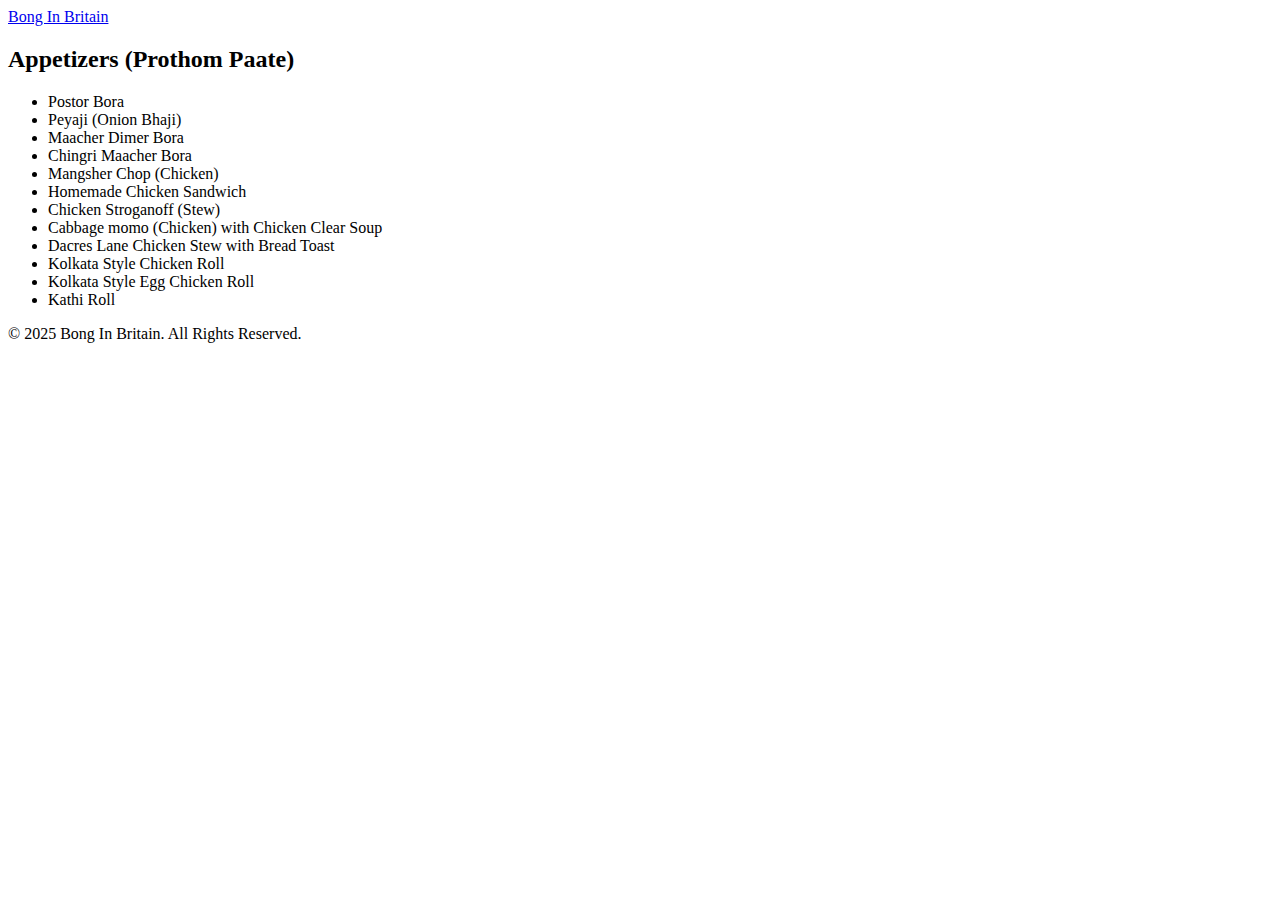
==== appetizers.html @ 783c43e0 "Add files via upload" ====
<!DOCTYPE html>
<html lang="en">
<head>
  <meta charset="UTF-8">
  <meta name="viewport" content="width=device-width, initial-scale=1.0">
  <title>Appetizers | Bong In Britain</title>
  <link rel="stylesheet" href="style_categories.css">
</head>
<body>
  <nav class="navbar navbar-expand-lg navbar-dark bg-danger">
    <div class="container">
      <a class="navbar-brand" href="index.html">Bong In Britain</a>
    </div>
  </nav>

  <div class="container py-5">
    <h2>Appetizers (Prothom Paate)</h2>
    <ul>
      <li>Postor Bora</li>
      <li>Peyaji (Onion Bhaji)</li>
      <li>Maacher Dimer Bora</li>
      <li>Chingri Maacher Bora</li>
      <li>Mangsher Chop (Chicken)</li>
      <li>Homemade Chicken Sandwich</li>
      <li>Chicken Stroganoff (Stew)</li>
      <li>Cabbage momo (Chicken) with Chicken Clear Soup</li>
      <li>Dacres Lane Chicken Stew with Bread Toast</li>
      <li>Kolkata Style Chicken Roll</li>
      <li>Kolkata Style Egg Chicken Roll</li>
      <li>Kathi Roll</li>
    </ul>
  </div>

  <footer class="bg-danger text-center text-white py-3">
    <p>&copy; 2025 Bong In Britain. All Rights Reserved.</p>
  </footer>
</body>
</html>
---- style_categories.css ----
/* Import Google Font */
@import url('https://fonts.googleapis.com/css2?family=Dancing+Script:wght@400;700&display=swap');

/* Category Page Styles */
.category-page {
  background-color: white; /* White background */
  font-family: 'Dancing Script', cursive; /* Apply Dancing Script font */
  color: #333; /* Neutral text color for readability */
  line-height: 1.8; /* Increase line spacing */
  padding: 20px; /* Add padding for spacing */
}

.category-page h2 {
  text-align: left; /* Align heading to the left */
  font-size: 2.5rem; /* Large, elegant font size */
  margin-bottom: 50px; /* Add spacing below the heading */
  font-family: 'Dancing Script', cursive; /* Ensure heading uses Dancing Script */
  color: #dc3545; /* Add a red color to the heading for contrast */
}

.category-page ul {
  list-style-type: none; /* Remove bullet points */
  padding: 0; /* Remove padding from the list */
}

.category-page ul li {
  text-align: left; /* Left-align list items */
  font-size: 1.5rem; /* Larger font size for easier readability */
  font-family: 'Dancing Script', cursive; /* Ensure list items use Dancing Script */
  margin-bottom: 30px; /* Add spacing between items */
}
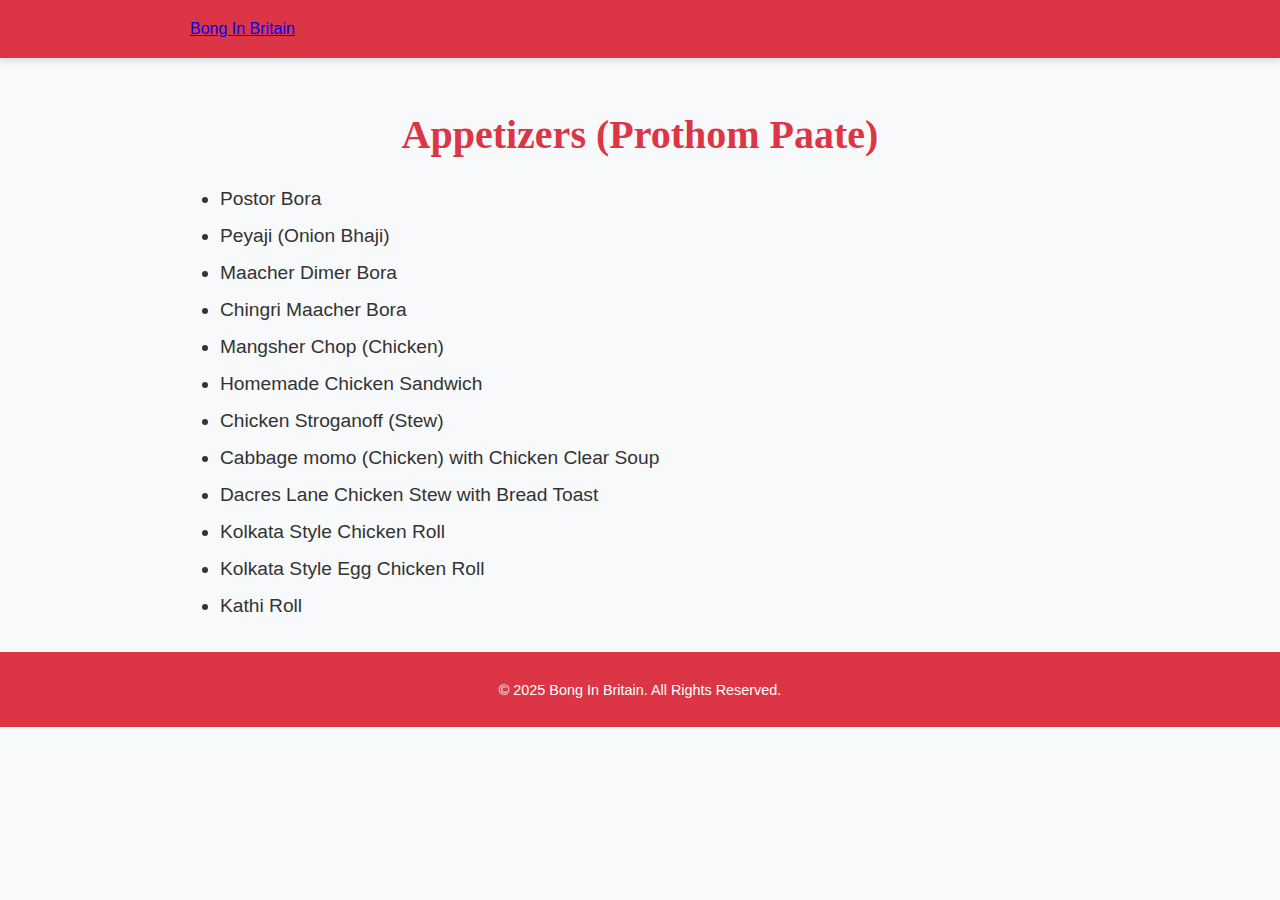
==== commit ad3d6783: "Update appetizers.html" ====
--- a/appetizers.html
+++ b/appetizers.html
@@ -7,15 +7,17 @@
   <link rel="stylesheet" href="style_categories.css">
 </head>
 <body>
+  <!-- Navbar -->
   <nav class="navbar navbar-expand-lg navbar-dark bg-danger">
     <div class="container">
       <a class="navbar-brand" href="index.html">Bong In Britain</a>
     </div>
   </nav>
 
+  <!-- Main Content -->
   <div class="container py-5">
-    <h2>Appetizers (Prothom Paate)</h2>
-    <ul>
+    <h2 class="menu-heading">Appetizers (Prothom Paate)</h2>
+    <ul class="menu-list">
       <li>Postor Bora</li>
       <li>Peyaji (Onion Bhaji)</li>
       <li>Maacher Dimer Bora</li>
@@ -31,6 +33,7 @@
     </ul>
   </div>
 
+  <!-- Footer -->
   <footer class="bg-danger text-center text-white py-3">
     <p>&copy; 2025 Bong In Britain. All Rights Reserved.</p>
   </footer>
--- a/style_categories.css
+++ b/style_categories.css
@@ -1,31 +1,54 @@
-/* Import Google Font */
-@import url('https://fonts.googleapis.com/css2?family=Dancing+Script:wght@400;700&display=swap');
-
-/* Category Page Styles */
-.category-page {
-  background-color: white; /* White background */
-  font-family: 'Dancing Script', cursive; /* Apply Dancing Script font */
-  color: #333; /* Neutral text color for readability */
-  line-height: 1.8; /* Increase line spacing */
-  padding: 20px; /* Add padding for spacing */
-}
-
-.category-page h2 {
-  text-align: left; /* Align heading to the left */
-  font-size: 2.5rem; /* Large, elegant font size */
-  margin-bottom: 50px; /* Add spacing below the heading */
-  font-family: 'Dancing Script', cursive; /* Ensure heading uses Dancing Script */
-  color: #dc3545; /* Add a red color to the heading for contrast */
-}
-
-.category-page ul {
-  list-style-type: none; /* Remove bullet points */
-  padding: 0; /* Remove padding from the list */
-}
-
-.category-page ul li {
-  text-align: left; /* Left-align list items */
-  font-size: 1.5rem; /* Larger font size for easier readability */
-  font-family: 'Dancing Script', cursive; /* Ensure list items use Dancing Script */
-  margin-bottom: 30px; /* Add spacing between items */
-}
+/* General Styles */
+body {
+    font-family: Arial, sans-serif; /* Default font for body text */
+    margin: 0;
+    padding: 0;
+    background-color: #f8f9fa; /* Light background for better readability */
+    color: #333; /* Neutral text color for body */
+  }
+  
+  /* Navbar */
+  .navbar {
+    background-color: #dc3545; /* Red background for navbar */
+    box-shadow: 0 4px 6px rgba(0, 0, 0, 0.1); /* Add shadow for depth */
+  }
+  
+  /* Main Container */
+  .container {
+    max-width: 900px; /* Limit the width for better focus */
+    margin: 0 auto; /* Center-align the container */
+    padding: 20px; /* Add padding around the container */
+  }
+  
+  /* Heading Style */
+  .menu-heading {
+    text-align: center; /* Center-align heading */
+    font-family: 'Dancing Script', cursive; /* Use an elegant font for headings */
+    font-size: 2.5rem; /* Larger font size for heading */
+    margin-bottom: 30px; /* Add spacing below the heading */
+    color: #dc3545; /* Red color for the heading */
+  }
+  
+  /* List Style */
+  .menu-list {
+    list-style-type: disc; /* Add bullets for list items */
+    padding-left: 30px; /* Indent the list items */
+    margin: 0; /* Remove default margins */
+  }
+  
+  .menu-list li {
+    text-align: left; /* Left-align list items */
+    font-size: 1.2rem; /* Slightly larger font for readability */
+    margin-bottom: 15px; /* Add space between list items */
+    color: #333; /* Neutral color for list text */
+  }
+  
+  /* Footer */
+  footer {
+    background-color: #dc3545; /* Red background for footer */
+    color: white; /* White text for footer */
+    text-align: center; /* Center-align footer text */
+    padding: 15px 0; /* Add padding to the footer */
+    font-size: 0.9rem; /* Slightly smaller font for footer */
+  }
+  
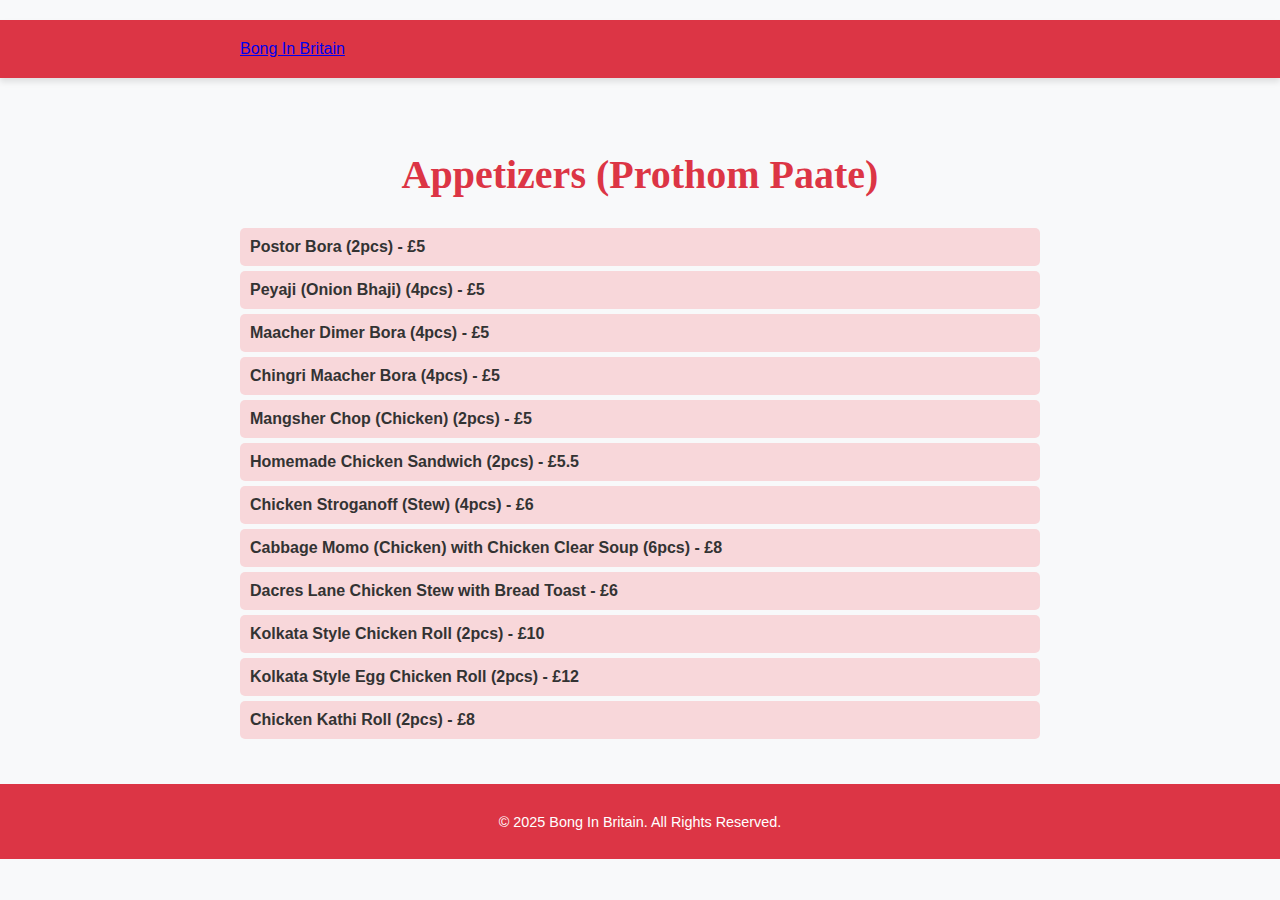
==== commit 1f7725c6: "Update appetizers.html" ====
--- a/appetizers.html
+++ b/appetizers.html
@@ -5,37 +5,95 @@
   <meta name="viewport" content="width=device-width, initial-scale=1.0">
   <title>Appetizers | Bong In Britain</title>
   <link rel="stylesheet" href="style_categories.css">
+  <script src="https://code.jquery.com/jquery-3.6.0.min.js"></script>
+  <style>
+    body {
+      font-family: Arial, sans-serif;
+    }
+
+    .container {
+      max-width: 800px;
+      margin: 20px auto;
+      padding: 20px;
+    }
+
+    .menu-item {
+      background: #f8d7da;
+      padding: 10px;
+      margin: 5px 0;
+      border-radius: 5px;
+      cursor: pointer;
+      font-weight: bold;
+    }
+
+    .description {
+      display: none;
+      background: #fff3cd;
+      padding: 10px;
+      border-radius: 5px;
+      margin-top: 5px;
+    }
+  </style>
 </head>
 <body>
-  <!-- Navbar -->
+
   <nav class="navbar navbar-expand-lg navbar-dark bg-danger">
     <div class="container">
       <a class="navbar-brand" href="index.html">Bong In Britain</a>
     </div>
   </nav>
 
-  <!-- Main Content -->
-  <div class="container py-5">
+  <div class="container">
     <h2 class="menu-heading">Appetizers (Prothom Paate)</h2>
-    <ul class="menu-list">
-      <li>Postor Bora</li>
-      <li>Peyaji (Onion Bhaji)</li>
-      <li>Maacher Dimer Bora</li>
-      <li>Chingri Maacher Bora</li>
-      <li>Mangsher Chop (Chicken)</li>
-      <li>Homemade Chicken Sandwich</li>
-      <li>Chicken Stroganoff (Stew)</li>
-      <li>Cabbage momo (Chicken) with Chicken Clear Soup</li>
-      <li>Dacres Lane Chicken Stew with Bread Toast</li>
-      <li>Kolkata Style Chicken Roll</li>
-      <li>Kolkata Style Egg Chicken Roll</li>
-      <li>Kathi Roll</li>
-    </ul>
+    
+    <div class="menu-item">Postor Bora (2pcs) - £5</div>
+    <div class="description">Golden, crispy fritters made from a smooth paste of poppy seeds, mildly spiced and deep-fried to perfection, offering a crunchy, nutty delight.</div>
+
+    <div class="menu-item">Peyaji (Onion Bhaji) (4pcs) - £5</div>
+    <div class="description">Thinly sliced onions coated in a spiced gram flour batter and deep-fried until golden brown—perfectly crispy and savory.</div>
+
+    <div class="menu-item">Maacher Dimer Bora (4pcs) - £5</div>
+    <div class="description">Flavor-packed fritters made with fish eggs, seasoned with spices, and fried until crispy for a burst of unique flavors.</div>
+
+    <div class="menu-item">Chingri Maacher Bora (4pcs) - £5</div>
+    <div class="description">Succulent prawn fritters with a crunchy outer layer and juicy, savory filling, fried to a crisp golden hue.</div>
+
+    <div class="menu-item">Mangsher Chop (Chicken) (2pcs) - £5</div>
+    <div class="description">Spicy minced chicken croquettes coated with breadcrumbs and deep-fried, offering a crunchy exterior and a juicy center.</div>
+
+    <div class="menu-item">Homemade Chicken Sandwich (2pcs) - £5.5</div>
+    <div class="description">Soft bread filled with a flavorful chicken mixture, lightly spiced and perfect for a quick, satisfying bite.</div>
+
+    <div class="menu-item">Chicken Stroganoff (Stew) (4pcs) - £6</div>
+    <div class="description">A comforting chicken stew simmered with creamy sauce and subtle herbs, delivering a hearty European-inspired delight.</div>
+
+    <div class="menu-item">Cabbage Momo (Chicken) with Chicken Clear Soup (6pcs) - £8</div>
+    <div class="description">Steamed cabbage-wrapped dumplings filled with seasoned chicken, served with a warm, flavorful clear soup.</div>
+
+    <div class="menu-item">Dacres Lane Chicken Stew with Bread Toast - £6</div>
+    <div class="description">Kolkata’s legendary light chicken stew served with crispy bread toast—a nostalgic street classic.</div>
+
+    <div class="menu-item">Kolkata Style Chicken Roll (2pcs) - £10</div>
+    <div class="description">Juicy spiced chicken wrapped in a flaky, golden paratha, garnished with tangy sauces and onions.</div>
+
+    <div class="menu-item">Kolkata Style Egg Chicken Roll (2pcs) - £12</div>
+    <div class="description">A delightful twist with the addition of a fried egg, wrapped alongside spiced chicken in a paratha.</div>
+
+    <div class="menu-item">Chicken Kathi Roll (2pcs) - £8</div>
+    <div class="description">Boneless marinated chicken pieces wrapped in soft paratha with onions and a drizzle of sauces.</div>
   </div>
 
-  <!-- Footer -->
   <footer class="bg-danger text-center text-white py-3">
     <p>&copy; 2025 Bong In Britain. All Rights Reserved.</p>
   </footer>
+
+  <script>
+    $(document).ready(function(){
+      $(".menu-item").click(function(){
+        $(this).next(".description").slideToggle();
+      });
+    });
+  </script>
+
 </body>
 </html>
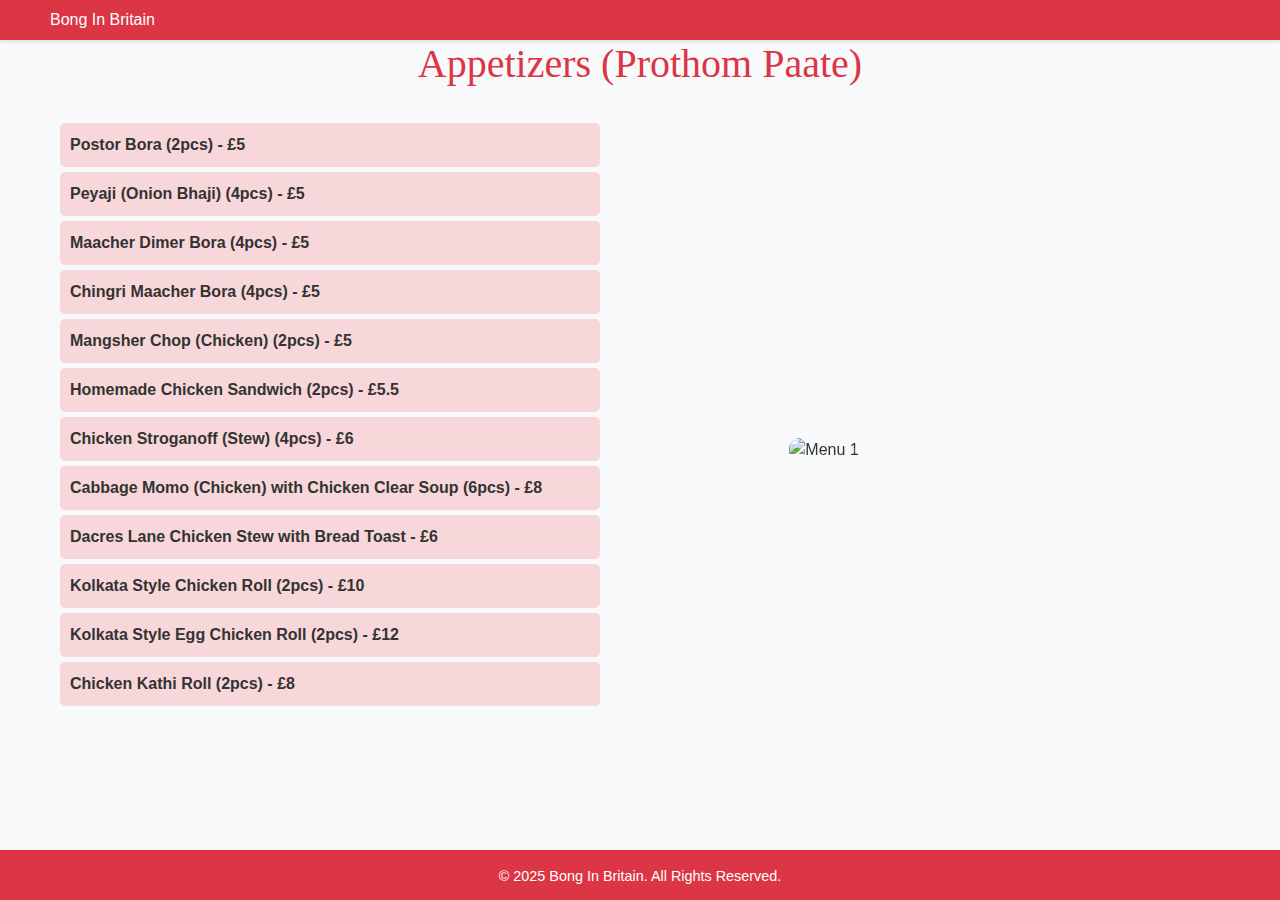
==== commit 0b6eea50: "Update appetizers.html" ====
--- a/appetizers.html
+++ b/appetizers.html
@@ -3,8 +3,16 @@
 <head>
   <meta charset="UTF-8">
   <meta name="viewport" content="width=device-width, initial-scale=1.0">
+  <!-- Bootstrap CSS -->
+<link rel="stylesheet" href="https://cdn.jsdelivr.net/npm/bootstrap@5.3.0/dist/css/bootstrap.min.css">
+
+<!-- Bootstrap JS & jQuery (Ensure it's added before </body>) -->
+<script src="https://cdn.jsdelivr.net/npm/bootstrap@5.3.0/dist/js/bootstrap.bundle.min.js"></script>
+
+  <meta name="viewport" content="width=device-width, initial-scale=1.0">
   <title>Appetizers | Bong In Britain</title>
   <link rel="stylesheet" href="style_categories.css">
+  
   <script src="https://code.jquery.com/jquery-3.6.0.min.js"></script>
   <style>
     body {
@@ -12,9 +20,9 @@
     }
 
     .container {
-      max-width: 800px;
-      margin: 20px auto;
-      padding: 20px;
+      max-width:750px;
+      margin-left: 0;
+      padding: 40px;
     }
 
     .menu-item {
@@ -42,46 +50,100 @@
       <a class="navbar-brand" href="index.html">Bong In Britain</a>
     </div>
   </nav>
+  <h2 class="menu-heading">Appetizers (Prothom Paate)</h2>
+  <section class="menu-container">
+    <section class="menu-wrapper">
+      <section class="menu-wrapper" style="display: flex; align-items: center;">
+        <!-- Menu Section (Extreme Left) -->
+        <div class="menu-container" style="flex: 1; padding-left: 35px; width: 20%">
+          <div class="menu-item">Postor Bora (2pcs) - £5</div>
+          <div class="description" style="width: 100%; word-wrap: break-word; white-space: normal; overflow-wrap: break-word; max-height: 100px; overflow-y: auto;">
+          Golden, crispy fritters made from a smooth paste of poppy seeds, mildly spiced and deep-fried to perfection, offering a crunchy, nutty delight.</div>
+      
+          <div class="menu-item">Peyaji (Onion Bhaji) (4pcs) - £5</div>
+          <div class="description" style="width: 100%; word-wrap: break-word; white-space: normal; overflow-wrap: break-word; max-height: 100px; overflow-y: auto;">
+          Thinly sliced onions coated in a spiced gram flour batter and deep-fried until golden brown—perfectly crispy and savory.</div>
+      
+          <div class="menu-item">Maacher Dimer Bora (4pcs) - £5</div>
+          <div class="description" style="width: 100%; word-wrap: break-word; white-space: normal; overflow-wrap: break-word; max-height: 100px; overflow-y: auto;">
+          Flavor-packed fritters made with fish eggs, seasoned with spices, and fried until crispy for a burst of unique flavors.</div>
+      
+          <div class="menu-item">Chingri Maacher Bora (4pcs) - £5</div>
+          <div class="description" style="width: 100%; word-wrap: break-word; white-space: normal; overflow-wrap: break-word; max-height: 100px; overflow-y: auto;">
+          Succulent prawn fritters with a crunchy outer layer and juicy, savory filling, fried to a crisp golden hue.</div>
+      
+          <div class="menu-item">Mangsher Chop (Chicken) (2pcs) - £5</div>
+          <div class="description" style="width: 100%; word-wrap: break-word; white-space: normal; overflow-wrap: break-word; max-height: 100px; overflow-y: auto;">
+          Spicy minced chicken croquettes coated with breadcrumbs and deep-fried, offering a crunchy exterior and a juicy center.</div>
+      
+          <div class="menu-item">Homemade Chicken Sandwich (2pcs) - £5.5</div>
+          <div class="description" style="width: 100%; word-wrap: break-word; white-space: normal; overflow-wrap: break-word; max-height: 100px; overflow-y: auto;">
+          Soft bread filled with a flavorful chicken mixture, lightly spiced and perfect for a quick, satisfying bite.</div>
+      
+          <div class="menu-item">Chicken Stroganoff (Stew) (4pcs) - £6</div>
+          <div class="description" style="width: 100%; word-wrap: break-word; white-space: normal; overflow-wrap: break-word; max-height: 100px; overflow-y: auto;">
+          A comforting chicken stew simmered with creamy sauce and subtle herbs, delivering a hearty European-inspired delight.</div>
+      
+          <div class="menu-item">Cabbage Momo (Chicken) with Chicken Clear Soup (6pcs) - £8</div>
+          <div class="description" style="width: 100%; word-wrap: break-word; white-space: normal; overflow-wrap: break-word; max-height: 100px; overflow-y: auto;">
+          Steamed cabbage-wrapped dumplings filled with seasoned chicken, served with a warm, flavorful clear soup.</div>
+      
+          <div class="menu-item">Dacres Lane Chicken Stew with Bread Toast - £6</div>
+          <div class="description" style="width: 100%; word-wrap: break-word; white-space: normal; overflow-wrap: break-word; max-height: 100px; overflow-y: auto;">
+          Kolkata’s legendary light chicken stew served with crispy bread toast—a nostalgic street classic.</div>
+      
+          <div class="menu-item">Kolkata Style Chicken Roll (2pcs) - £10</div>
+          <div class="description" style="width: 100%; word-wrap: break-word; white-space: normal; overflow-wrap: break-word; max-height: 100px; overflow-y: auto;">
+          Juicy spiced chicken wrapped in a flaky, golden paratha, garnished with tangy sauces and onions.</div>
+      
+          <div class="menu-item">Kolkata Style Egg Chicken Roll (2pcs) - £12</div>
+          <div class="description" style="width: 100%; word-wrap: break-word; white-space: normal; overflow-wrap: break-word; max-height: 100px; overflow-y: auto;">
+          A delightful twist with the addition of a fried egg, wrapped alongside spiced chicken in a paratha.</div>
+      
+          <div class="menu-item">Chicken Kathi Roll (2pcs) - £8</div>
+          <div class="description" style="width: 100%; word-wrap: break-word; white-space: normal; overflow-wrap: break-word; max-height: 100px; overflow-y: auto;">
+          Boneless marinated chicken pieces wrapped in soft paratha with onions and a drizzle of sauces.</div>
+        </div>
+      
+          <!-- Carousel Section (Fixed, Right-Aligned, Enlarged 5:4 Aspect Ratio) -->
+          <div class="slideshow-container" style="width: 400px; height: 500px;">
+    <div id="menuSlideshow" class="carousel slide" data-bs-ride="carousel" data-bs-interval="2000">
+      <div class="carousel-inner">
+        <div class="carousel-item active">
+          <img src="Appetizers\Image_34.jpg" class="d-block w-100" alt="Menu 1">
+        </div>
+        <div class="carousel-item">
+          <img src="Appetizers\Image_35.jpg"class="d-block w-100" alt="Menu 2">
+        </div>
+        <div class="carousel-item">
+          <img src="Appetizers\Image_41.jpg" class="d-block w-100" alt="Menu 3">
+        </div>
+        <div class="carousel-item">
+          <img src="Appetizers\Image_47.jpg" class="d-block w-100" alt="Menu 3">
+        </div>
+        <div class="carousel-item">
+          <img src="Appetizers\Image_48.jpg" class="d-block w-100" alt="Menu 3">
+        </div>
+        <div class="carousel-item">
+          <img src="Appetizers\Image_50.jpg" class="d-block w-100" alt="Menu 3">
+        </div>
+        <div class="carousel-item">
+          <img src="Appetizers\expanded_image.jpg" class="d-block w-100" alt="Menu 3">
+        </div>
+      </div>
+      <a class="carousel-control-prev" href="#menuSlideshow" role="button" data-bs-slide="prev">
+        <span class="carousel-control-prev-icon" aria-hidden="true"></span>
+      </a>
+      <a class="carousel-control-next" href="#menuSlideshow" role="button" data-bs-slide="next">
+        <span class="carousel-control-next-icon" aria-hidden="true"></span>
+      </a>
+    </div>
+  </div>
+      </section>
+      </section>
+      </section>
 
-  <div class="container">
-    <h2 class="menu-heading">Appetizers (Prothom Paate)</h2>
     
-    <div class="menu-item">Postor Bora (2pcs) - £5</div>
-    <div class="description">Golden, crispy fritters made from a smooth paste of poppy seeds, mildly spiced and deep-fried to perfection, offering a crunchy, nutty delight.</div>
-
-    <div class="menu-item">Peyaji (Onion Bhaji) (4pcs) - £5</div>
-    <div class="description">Thinly sliced onions coated in a spiced gram flour batter and deep-fried until golden brown—perfectly crispy and savory.</div>
-
-    <div class="menu-item">Maacher Dimer Bora (4pcs) - £5</div>
-    <div class="description">Flavor-packed fritters made with fish eggs, seasoned with spices, and fried until crispy for a burst of unique flavors.</div>
-
-    <div class="menu-item">Chingri Maacher Bora (4pcs) - £5</div>
-    <div class="description">Succulent prawn fritters with a crunchy outer layer and juicy, savory filling, fried to a crisp golden hue.</div>
-
-    <div class="menu-item">Mangsher Chop (Chicken) (2pcs) - £5</div>
-    <div class="description">Spicy minced chicken croquettes coated with breadcrumbs and deep-fried, offering a crunchy exterior and a juicy center.</div>
-
-    <div class="menu-item">Homemade Chicken Sandwich (2pcs) - £5.5</div>
-    <div class="description">Soft bread filled with a flavorful chicken mixture, lightly spiced and perfect for a quick, satisfying bite.</div>
-
-    <div class="menu-item">Chicken Stroganoff (Stew) (4pcs) - £6</div>
-    <div class="description">A comforting chicken stew simmered with creamy sauce and subtle herbs, delivering a hearty European-inspired delight.</div>
-
-    <div class="menu-item">Cabbage Momo (Chicken) with Chicken Clear Soup (6pcs) - £8</div>
-    <div class="description">Steamed cabbage-wrapped dumplings filled with seasoned chicken, served with a warm, flavorful clear soup.</div>
-
-    <div class="menu-item">Dacres Lane Chicken Stew with Bread Toast - £6</div>
-    <div class="description">Kolkata’s legendary light chicken stew served with crispy bread toast—a nostalgic street classic.</div>
-
-    <div class="menu-item">Kolkata Style Chicken Roll (2pcs) - £10</div>
-    <div class="description">Juicy spiced chicken wrapped in a flaky, golden paratha, garnished with tangy sauces and onions.</div>
-
-    <div class="menu-item">Kolkata Style Egg Chicken Roll (2pcs) - £12</div>
-    <div class="description">A delightful twist with the addition of a fried egg, wrapped alongside spiced chicken in a paratha.</div>
-
-    <div class="menu-item">Chicken Kathi Roll (2pcs) - £8</div>
-    <div class="description">Boneless marinated chicken pieces wrapped in soft paratha with onions and a drizzle of sauces.</div>
-  </div>
 
   <footer class="bg-danger text-center text-white py-3">
     <p>&copy; 2025 Bong In Britain. All Rights Reserved.</p>
--- a/style_categories.css
+++ b/style_categories.css
@@ -7,16 +7,26 @@
     color: #333; /* Neutral text color for body */
   }
   
-  /* Navbar */
-  .navbar {
-    background-color: #dc3545; /* Red background for navbar */
-    box-shadow: 0 4px 6px rgba(0, 0, 0, 0.1); /* Add shadow for depth */
-  }
+  /* Reduce the height of the navbar to half its current size */
+.navbar {
+  background-color: #dc3545; /* Keep the red background */
+  height: 40px; /* Reduce height (adjust as needed) */
+  padding: 5px 10px; /* Reduce padding */
+  font-size: 0.8rem; /* Reduce text size slightly */
+  box-shadow: 0 2px 3px rgba(0, 0, 0, 0.1); /* Keep slight shadow */
+}
+
+/* Adjust navbar brand/logo size */
+.navbar-brand {
+  font-size: 1rem; /* Reduce brand font size */
+  padding: 0; /* Remove extra spacing */
+}
+
   
   /* Main Container */
   .container {
-    max-width: 900px; /* Limit the width for better focus */
-    margin: 0 auto; /* Center-align the container */
+    max-width: 750px; /* Limit the width for better focus */
+    float: left /* Center-align the container */
     padding: 20px; /* Add padding around the container */
   }
   
@@ -27,13 +37,33 @@
     font-size: 2.5rem; /* Larger font size for heading */
     margin-bottom: 30px; /* Add spacing below the heading */
     color: #dc3545; /* Red color for the heading */
-  }
-  
+    
+
+  }
+  .content-wrapper {
+    display: flex;
+    justify-content: space-between;  /* Spaces out elements */
+    align-items: flex-start;  /* Aligns items to the top */
+    gap: 20px;  /* Adds spacing between menu and slideshow */
+    padding: 40px;
+}
+
+.menu-container {
+    width: 100%;  /* Takes up half of the width */
+    text-align: left;  /* Aligns text to the left */
+    flex-shrink: 0;
+}
+
+.slideshow-container {
+    width: 20% /* Adjusts width */
+}
+
   /* List Style */
   .menu-list {
     list-style-type: disc; /* Add bullets for list items */
     padding-left: 30px; /* Indent the list items */
     margin: 0; /* Remove default margins */
+      
   }
   
   .menu-list li {
@@ -41,6 +71,7 @@
     font-size: 1.2rem; /* Slightly larger font for readability */
     margin-bottom: 15px; /* Add space between list items */
     color: #333; /* Neutral color for list text */
+     
   }
   
   /* Footer */
@@ -51,4 +82,133 @@
     padding: 15px 0; /* Add padding to the footer */
     font-size: 0.9rem; /* Slightly smaller font for footer */
   }
-  
+  .slideshow-container img {
+    width: 300px; /* Set a fixed width */
+    height: 200px; /* Set a fixed height */
+    object-fit: cover; /* Ensures images fit without distortion */
+    border-radius: 10px; /* Optional: Adds rounded corners */
+}
+.menu-wrapper {
+  display: flex; /* Enables side-by-side layout */
+  align-items: flex-start; /* Aligns items at the top */
+  gap: 20px; /* Adds space between sections */
+  flex-shrink: 0;
+}
+
+.slideshow-container {
+  width: 500px; /* Set a fixed width for the carousel */
+  flex-shrink: 0; /* Prevents resizing */
+}
+
+.carousel-img {
+  width: 100%; /* Makes images fit within the container */
+  height: 200px; /* Ensures uniform height */
+  object-fit: cover; /* Keeps aspect ratio without distortion */
+  border-radius: 10px; /* Optional rounded corners */
+}
+
+.menu-container {
+  flex-grow: 1; /* Allows the menu to take remaining space */
+}
+/* Fix menu width to prevent resizing */
+.menu-container {
+  width: 600px;  /* Fixed width */
+  max-width: 600px; /* Ensures it doesn’t expand */
+  padding-left: 25px;
+  flex-shrink: 0;
+}
+
+/* Ensure descriptions do not cause width changes */
+.description {
+  display: none;  /* Initially hidden */
+  background: #fff3cd;
+  padding: 10px;
+  border-radius: 5px;
+  margin-top: 5px;
+  max-width: 100%;  /* Prevents expanding beyond parent */
+  word-wrap: break-word;  /* Ensures text breaks */
+  white-space: normal;  /* Allows wrapping */
+  overflow-wrap: break-word;
+}
+
+/* Position the carousel closer to the menu and keep it fixed */
+.slideshow-container {
+  width: 400px; /* Keep the increased size */
+  height: 500px; /* Maintain 4:5 aspect ratio */
+  position: fixed; /* Keeps it in place while scrolling */
+  right: 20%; /* Shift it more to the left */
+  top: 50%; /* Center vertically */
+  transform: translateY(-50%); /* Ensure it's centered properly */
+  display: flex;
+  justify-content: center;
+  align-items: center;
+  flex-shrink: 0;
+}
+
+
+/* Ensure images inside the slideshow scale properly */
+.slideshow-container img {
+  width: 100%; /* Make images fit the container */
+  height: 100%; /* Ensure correct aspect ratio */
+  object-fit: cover; /* Prevent distortion */
+  border-radius: 10px;
+}
+/* Ensure the page takes full height and pushes footer to the bottom */
+html, body {
+  height: 100%;
+  margin: 0;
+  display: flex;
+  flex-direction: column;
+}
+
+/* Push content to take available space, so the footer stays at the bottom */
+.menu-wrapper {
+  flex: 1;
+}
+
+/* Fix the footer at the bottom */
+footer {
+  background-color: #dc3545;
+  color: white;
+  text-align: center;
+  padding: 15px 0;
+  font-size: 0.9rem;
+  width: 100%;
+  position: fixed;
+  bottom: 0;
+  left: 0;
+}
+/* Ensure the page takes full height and allows scrolling */
+html, body {
+  height: 100%;
+  margin: 0;
+  display: flex;
+  flex-direction: column;
+}
+
+/* Make sure the content area is scrollable */
+.menu-wrapper {
+  flex: 1;
+  padding-bottom: 60px; /* Prevent content from being hidden behind footer */
+  overflow-y: auto; /* Enable scrolling if needed */
+}
+
+/* Fix the footer at the bottom while allowing scrolling */
+footer {
+  background-color: #dc3545;
+  color: white;
+  text-align: center;
+  padding: 15px 0;
+  font-size: 0.9rem;
+  width: 100%;
+  position: fixed;
+  bottom: 0;
+  left: 0;
+  height: 50px; /* Set fixed height */
+}
+
+/* Ensure the body allows scrolling while keeping footer fixed */
+body {
+  overflow-y: auto;
+  padding-bottom: 60px; /* Adds space so last menu items are visible */
+}
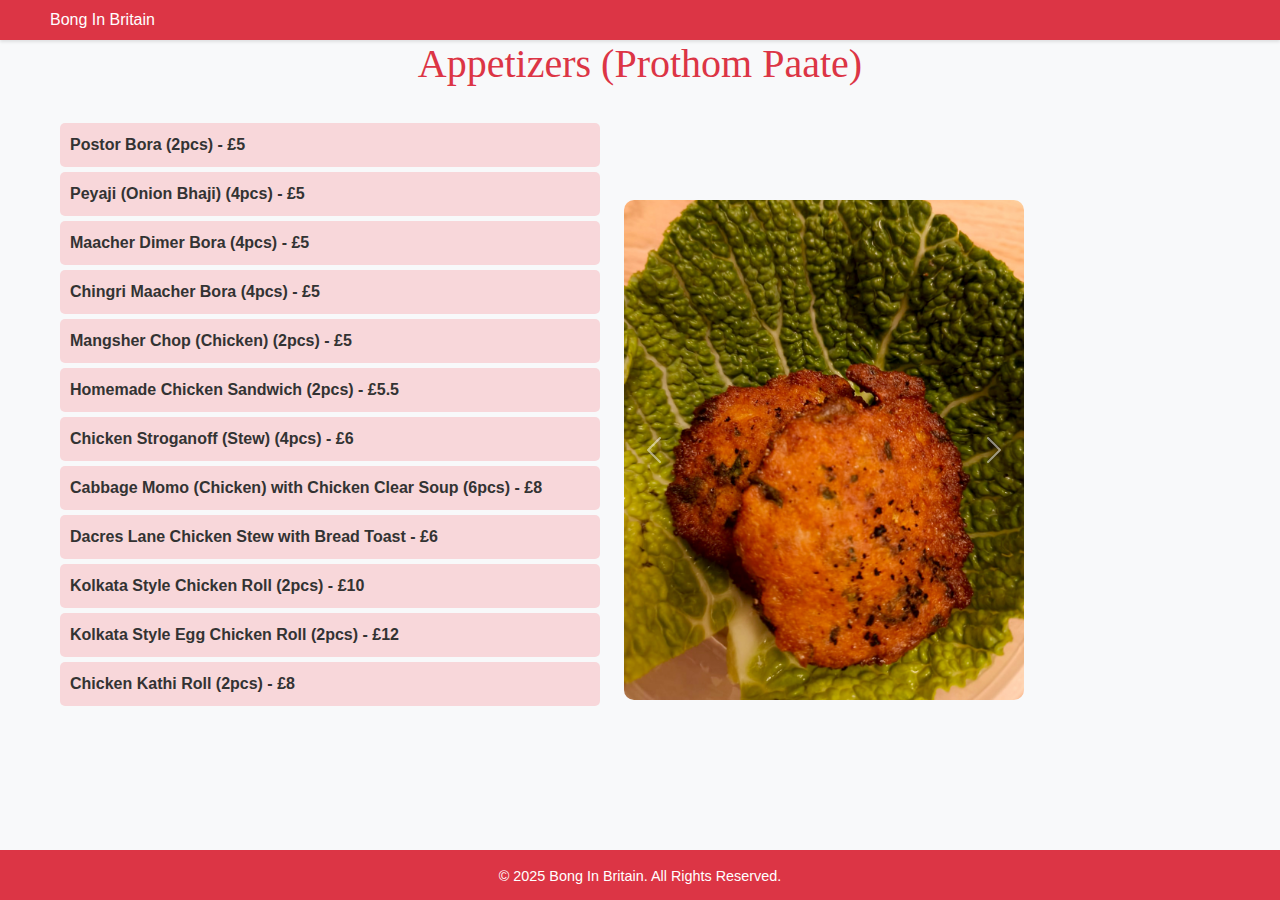
==== commit 1f6e2166: "Update appetizers.html" ====
--- a/appetizers.html
+++ b/appetizers.html
@@ -110,25 +110,25 @@
     <div id="menuSlideshow" class="carousel slide" data-bs-ride="carousel" data-bs-interval="2000">
       <div class="carousel-inner">
         <div class="carousel-item active">
-          <img src="Appetizers\Image_34.jpg" class="d-block w-100" alt="Menu 1">
+          <img src="Images/Appetizers/Image_34.jpg" class="d-block w-100" alt="Menu 1">
         </div>
         <div class="carousel-item">
-          <img src="Appetizers\Image_35.jpg"class="d-block w-100" alt="Menu 2">
+          <img src="Images/Appetizers/Image_35.jpg"class="d-block w-100" alt="Menu 2">
         </div>
         <div class="carousel-item">
-          <img src="Appetizers\Image_41.jpg" class="d-block w-100" alt="Menu 3">
+          <img src="Images/Appetizers/Image_41.jpg" class="d-block w-100" alt="Menu 3">
         </div>
         <div class="carousel-item">
-          <img src="Appetizers\Image_47.jpg" class="d-block w-100" alt="Menu 3">
+          <img src="Images/Appetizers/Image_47.jpg" class="d-block w-100" alt="Menu 3">
         </div>
         <div class="carousel-item">
-          <img src="Appetizers\Image_48.jpg" class="d-block w-100" alt="Menu 3">
+          <img src="Images/Appetizers/Image_48.jpg" class="d-block w-100" alt="Menu 3">
         </div>
         <div class="carousel-item">
-          <img src="Appetizers\Image_50.jpg" class="d-block w-100" alt="Menu 3">
+          <img src="Images/Appetizers/Image_50.jpg" class="d-block w-100" alt="Menu 3">
         </div>
         <div class="carousel-item">
-          <img src="Appetizers\expanded_image.jpg" class="d-block w-100" alt="Menu 3">
+          <img src="Images/Appetizers/expanded_image.jpg" class="d-block w-100" alt="Menu 3">
         </div>
       </div>
       <a class="carousel-control-prev" href="#menuSlideshow" role="button" data-bs-slide="prev">
